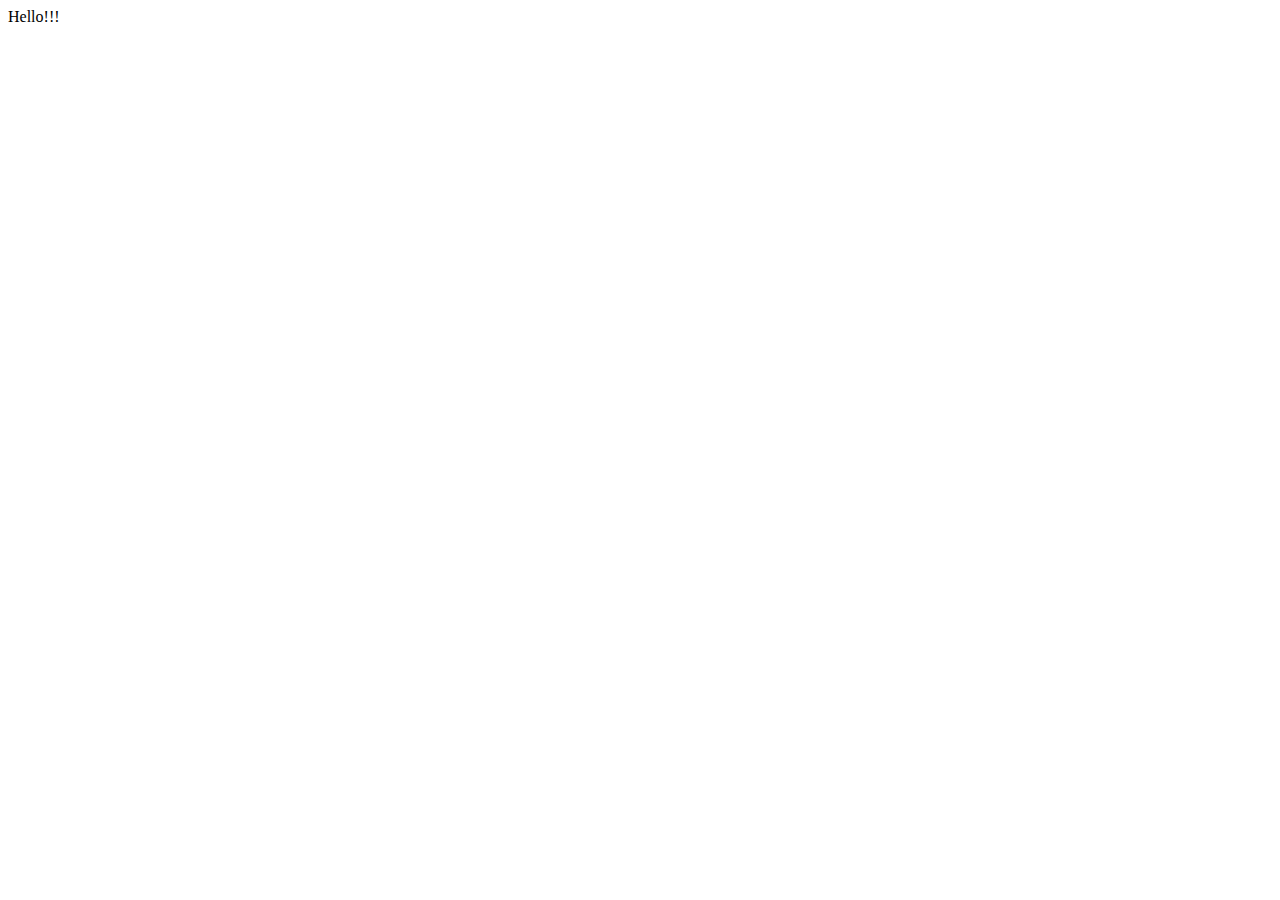
==== index.html @ 0dcf7413 "Create index.html" ====
<!DOCTYPE html>
<html lang="en">
  <head>
    <meta charset="UTF-8" />
    <meta name="viewport" content="width=device-width, initial-scale=1.0" />
    <title>Hello World!</title>
  </head>
  <body>
      Hello!!!
  </body>
</html>
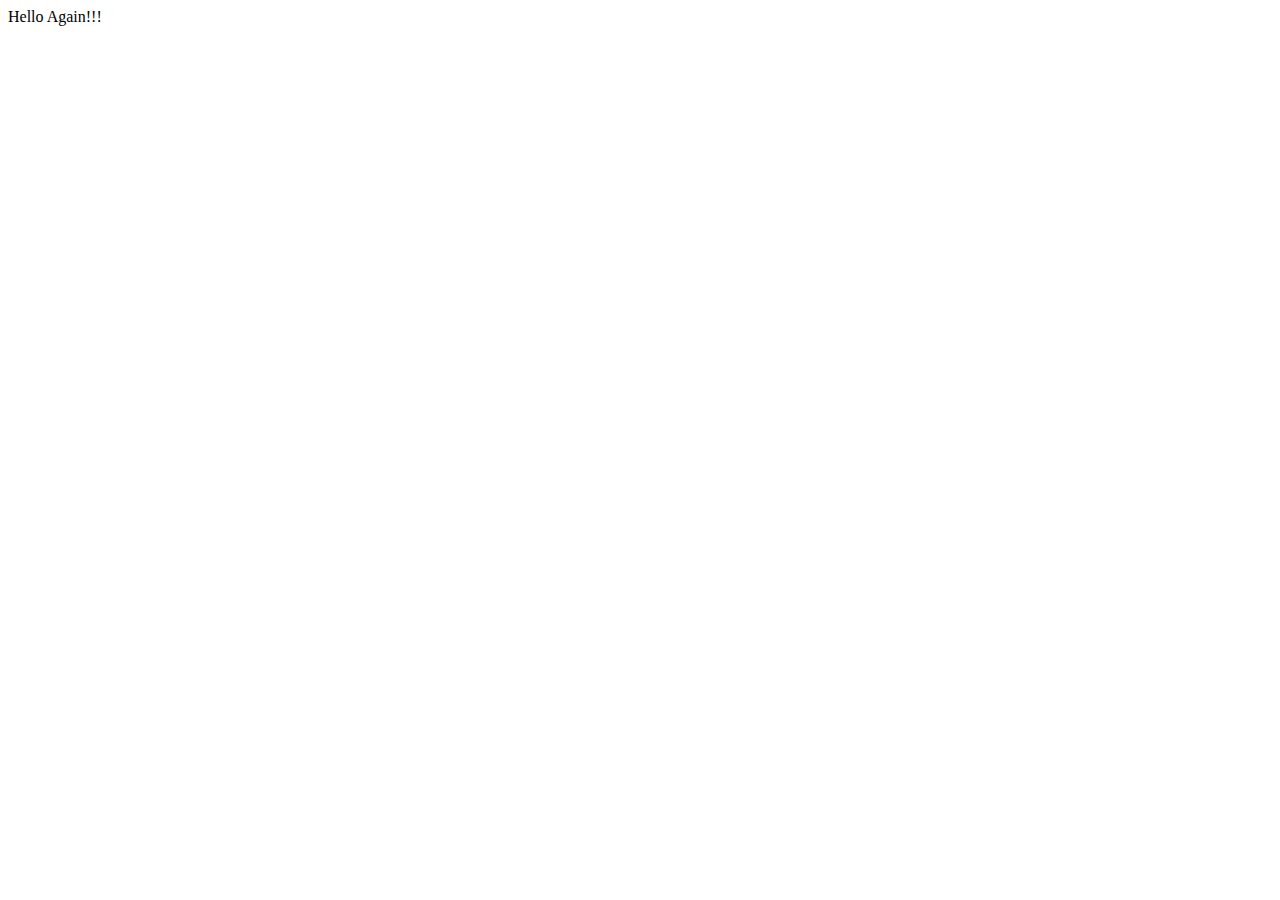
==== commit a10c9045: "Update index.html" ====
--- a/index.html
+++ b/index.html
@@ -3,9 +3,10 @@
   <head>
     <meta charset="UTF-8" />
     <meta name="viewport" content="width=device-width, initial-scale=1.0" />
+    <link rel="manifest" href="/manifest.json">
     <title>Hello World!</title>
   </head>
   <body>
-      Hello!!!
+      Hello Again!!!
   </body>
 </html>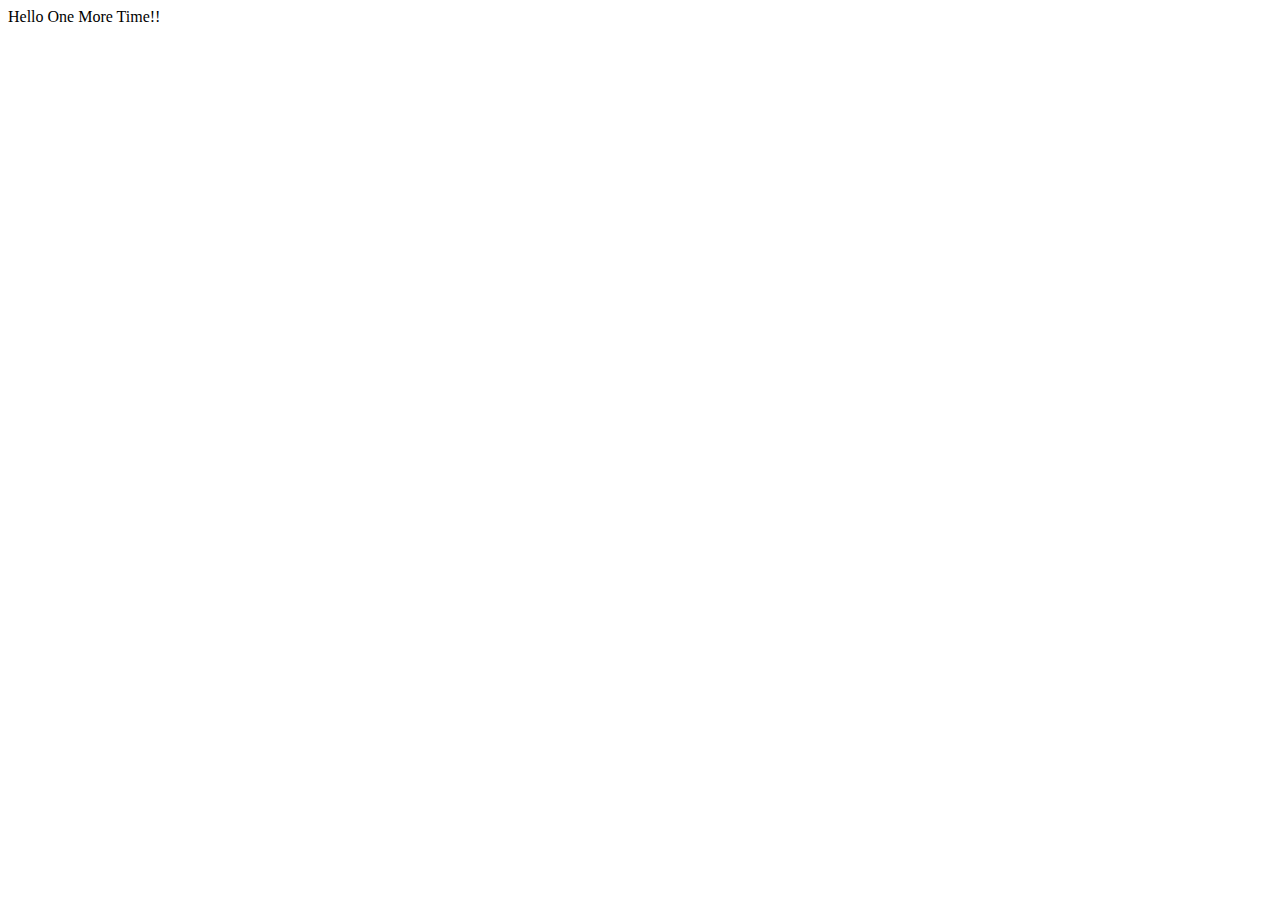
==== commit 79c48137: "Apple Specific Changes" ====
--- a/index.html
+++ b/index.html
@@ -1,12 +1,27 @@
 <!DOCTYPE html>
 <html lang="en">
   <head>
+    <link rel="shortcut icon" href="/favicon.ico" type="image/x-icon" />
+    <link rel="apple-touch-icon" href="/apple-touch-icon.png" />
+    <link rel="apple-touch-icon" sizes="57x57" href="/apple-touch-icon-57x57.png" />
+    <link rel="apple-touch-icon" sizes="72x72" href="/apple-touch-icon-72x72.png" />
+    <link rel="apple-touch-icon" sizes="76x76" href="/apple-touch-icon-76x76.png" />
+    <link rel="apple-touch-icon" sizes="114x114" href="/apple-touch-icon-114x114.png" />
+    <link rel="apple-touch-icon" sizes="120x120" href="/apple-touch-icon-120x120.png" />
+    <link rel="apple-touch-icon" sizes="144x144" href="/apple-touch-icon-144x144.png" />
+    <link rel="apple-touch-icon" sizes="152x152" href="/apple-touch-icon-152x152.png" />
+    <link rel="apple-touch-icon" sizes="180x180" href="/apple-touch-icon-180x180.png" />
+
+    <meta name="apple-mobile-web-app-title" content="TBDB App">
+    <meta name="apple-mobile-web-app-capable" content="yes">
+    <meta name="apple-mobile-web-app-status-bar-style" content="black-translucent">
+
     <meta charset="UTF-8" />
     <meta name="viewport" content="width=device-width, initial-scale=1.0" />
-    <link rel="manifest" href="/manifest.json">
+    <!--<link rel="manifest" href="/manifest.json">-->
     <title>Hello World!</title>
   </head>
   <body>
-      Hello Again!!!
+      Hello One More Time!!
   </body>
 </html>